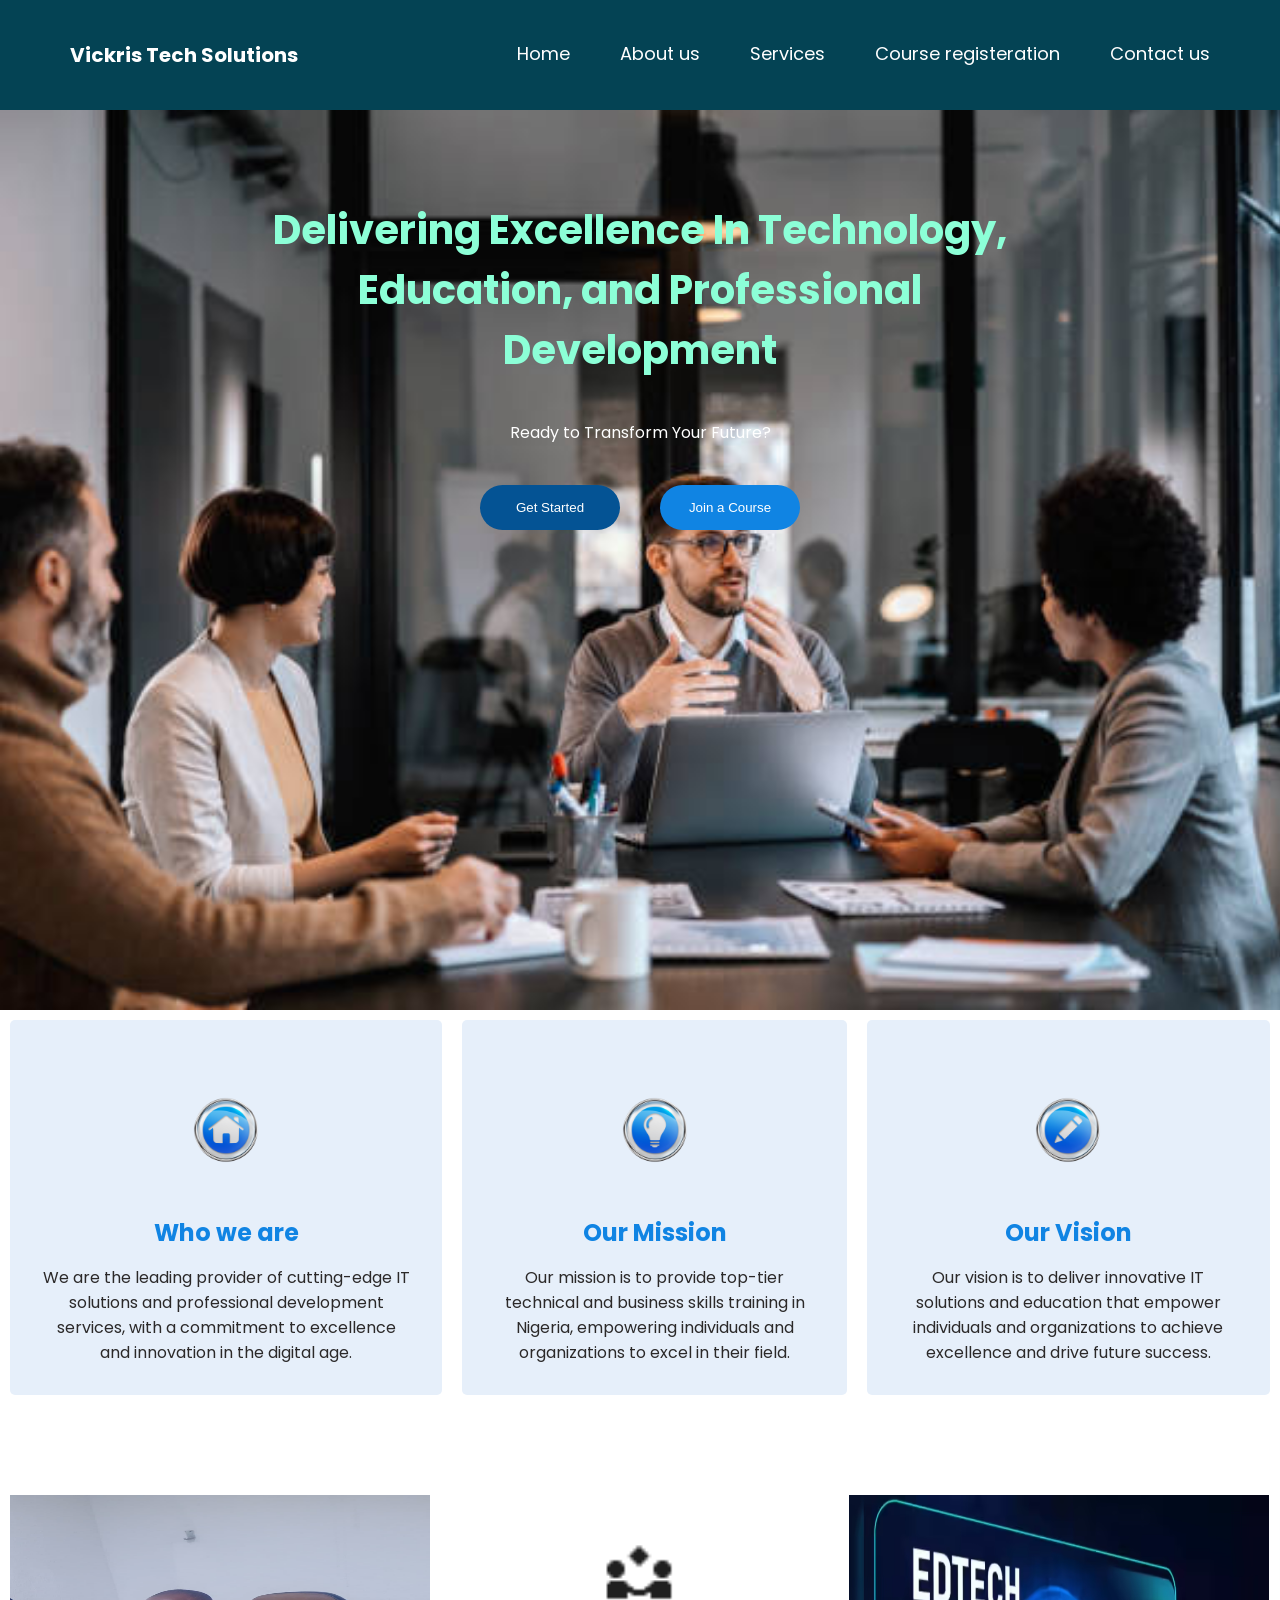
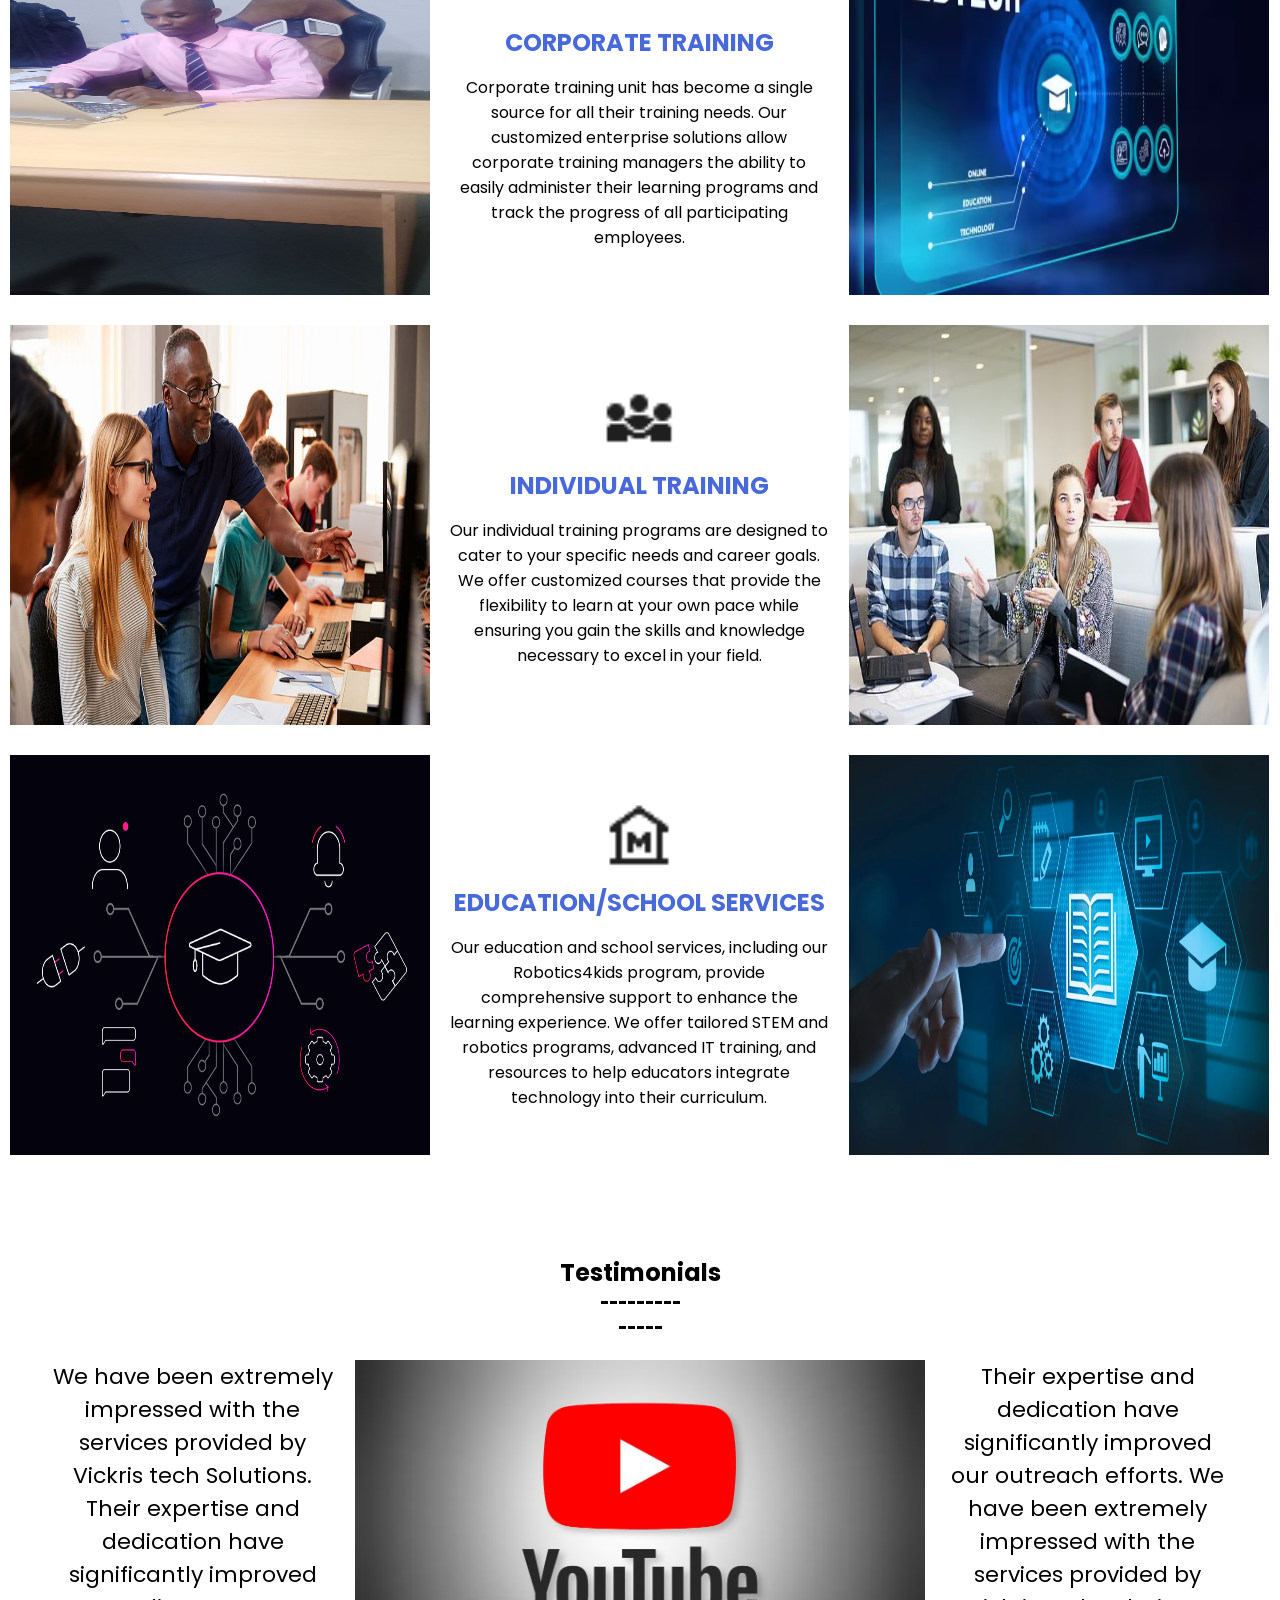
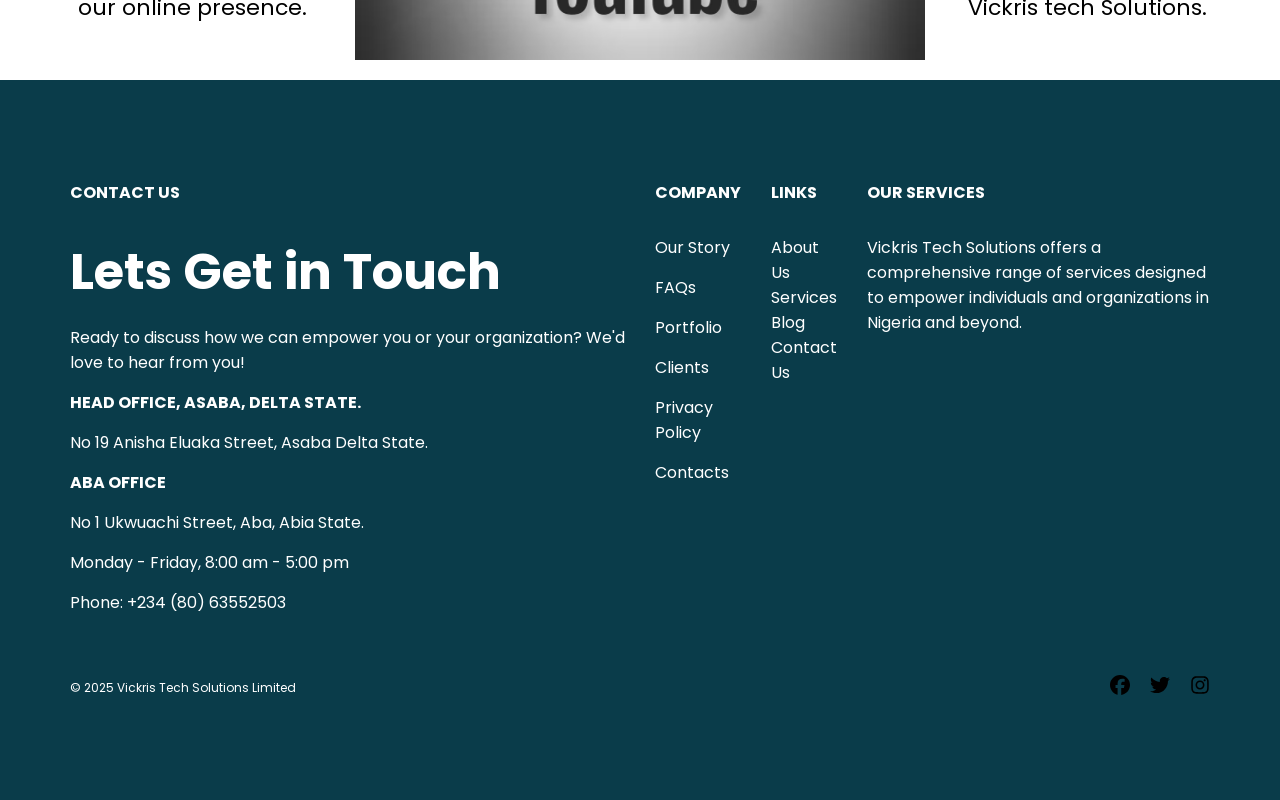
==== index.html @ e67c6e82 "Rename vickris.html to index.html" ====
<!DOCTYPE html>
<html lang="en">
  <head>
    <meta charset="UTF-8" />
    <meta name="viewport" content="width=device-width, initial-scale=1.0" />
    <title>Vickris Tech Solutions - The future of technology</title>
    <link rel="stylesheet" href="vickris.css" />
  </head>
  <body>
    <!-- header -->
    <header class="header">
      <div class="logo">Vickris Tech Solutions</div>
      <nav>
        <ul>
          <li>Home</li>
          <li>About us</li>
          <li>Services</li>
          <li>Course registeration</li>
          <li>Contact us</li>
        </ul>
      </nav>
    </header>

    <!-- main -->
    <main class="main">
      <!-- hero section -->
      <section class="hero">
        <h1>
          Delivering Excellence In Technology, Education, and Professional
          Development
        </h1>
        <p class="hero-p">Ready to Transform Your Future?</p>
        <div class="hero-btn">
          <button class="hero-btn-one">Get Started</button>
          <button class="hero-btn-two">Join a Course</button>
        </div>
      </section>

      <!-- about us section -->
      <section class="about-us-cont">
        <div class="about-us">
          <img src="Images/iconsvg-1.png" alt="" />
          <h2>Who we are</h2>
          <p>
            We are the leading provider of cutting-edge IT solutions and
            professional development services, with a commitment to excellence
            and innovation in the digital age.
          </p>
        </div>
        <div class="about-us">
          <img src="Images/iconsvg-2.png" alt="" />
          <h2>Our Mission</h2>
          <p>
            Our mission is to provide top-tier technical and business skills
            training in Nigeria, empowering individuals and organizations to
            excel in their field.
          </p>
        </div>
        <div class="about-us">
          <img src="Images/iconsvg-3.png" alt="" />
          <h2>Our Vision</h2>
          <p>
            Our vision is to deliver innovative IT solutions and education that
            empower individuals and organizations to achieve excellence and
            drive future success.
          </p>
        </div>
      </section>

      <!-- services section -->
      <section class="services-section">
        <div class="services">
          <img src="Images/mr chris.jpg" alt="" />
          <div class="services-box">
            <img src="Images/handshakeicon.png" alt="" />
            <h2>CORPORATE TRAINING</h2>
            <p>
              Corporate training unit has become a single source for all their
              training needs. Our customized enterprise solutions allow
              corporate training managers the ability to easily administer their
              learning programs and track the progress of all participating
              employees.
            </p>
          </div>
          <img src="Images/edd2.avif" alt="" />
        </div>

        <div class="services">
          <img src="Images/edd1.jpg" alt="" />
          <div class="services-box">
            <img src="Images/partnersicon.png" alt="" />
            <h2>INDIVIDUAL TRAINING</h2>
            <p>
              Our individual training programs are designed to cater to your
              specific needs and career goals. We offer customized courses that
              provide the flexibility to learn at your own pace while ensuring
              you gain the skills and knowledge necessary to excel in your
              field.
            </p>
          </div>
          <img src="Images/edd3.jpg" alt="" />
        </div>

        <div class="services">
          <img src="Images/edd4.png" alt="" />
          <div class="services-box">
            <img src="Images/schoolicon.png" alt="" />
            <h2>EDUCATION/SCHOOL SERVICES</h2>
            <p>
              Our education and school services, including our Robotics4kids
              program, provide comprehensive support to enhance the learning
              experience. We offer tailored STEM and robotics programs, advanced
              IT training, and resources to help educators integrate technology
              into their curriculum.
            </p>
          </div>
          <img src="Images/edd5.webp" alt="vv" />
        </div>
      </section>

      <!-- testimonials section -->
      <section class="testimonial-box">
        <h2>Testimonials</h2>
        <div class="dash">---------</div>
        <div class="dash">-----</div>
        <div class="testimonial">
          <p>
            We have been extremely impressed with the services provided by
            Vickris tech Solutions. Their expertise and dedication have
            significantly improved our online presence.
          </p>
          <img src="Images/youtbe-testimonial.avif" alt="" />
          <p>
            Their expertise and dedication have significantly improved our
            outreach efforts. We have been extremely impressed with the services
            provided by Vickris tech Solutions.
          </p>
        </div>
      </section>

      <section class="contact">
        <div class="contact-box">
          <div class="contact-left">
            <h2>Contact Us</h2>
            <div class="contact-left-bottom">
              <div class="bold">Lets Get in Touch</div>
              <div>
                Ready to discuss how we can empower you or your organization?
                We'd love to hear from you!
              </div>
              <div class="office">Head Office, Asaba, Delta State.</div>
              <div>No 19 Anisha Eluaka Street, Asaba Delta State.</div>
              <div class="office">Aba Office</div>
              <div>No 1 Ukwuachi Street, Aba, Abia State.</div>
              <div>Monday - Friday, 8:00 am - 5:00 pm</div>
              <div>Phone: +234 (80) 63552503</div>
            </div>
          </div>

          <div class="contact-right">
            <div class="contact-right-top">
              <h2>Company</h2>
              <div class="contact-right-bottom">
                <div>Our Story</div>
                <div>FAQs</div>
                <div>Portfolio</div>
                <div>Clients</div>
                <div>Privacy Policy</div>
                <div>Contacts</div>
              </div>
            </div>

            <div class="contact-right-top">
              <h2>Links</h2>
              <div class="contact-right-bottom">
                <div>
                  <div>About Us</div>
                  <div>Services</div>
                  <div>Blog</div>
                  <div>Contact Us</div>
                </div>
              </div>
            </div>
            <div class="contact-right-top">
              <h2>Our Services</h2>
              <div class="contact-right-bottom">
                Vickris Tech Solutions offers a comprehensive range of services
                designed to empower individuals and organizations in Nigeria and
                beyond.
              </div>
            </div>
          </div>
        </div>

        <footer>
          <div>© 2025 Vickris Tech Solutions Limited</div>
          <ul>
            <li>
              <a href="#"><img src="Images/facebook-brands.svg" alt="" /></a>
            </li>
            <li>
              <a href="#"><img src="Images/twitter-brands.svg" alt="" /></a>
            </li>
            <li>
              <a href="#"
                ><img src="Images/instagram-brands-solid.svg" alt=""
              /></a>
            </li>
          </ul>
        </footer>
      </section>
    </main>

    <!-- footer -->
  </body>
</html>
---- vickris.css ----
@import url("https://fonts.googleapis.com/css2?family=Poppins:ital,wght@0,100;0,200;0,300;0,400;0,500;0,600;0,700;0,800;0,900;1,100;1,200;1,300;1,400;1,500;1,600;1,700;1,800;1,900&display=swap");

* {
  margin: 0;
  padding: 0;
  box-sizing: border-box;
}

body {
  font-family: "Poppins", sans-serif;
}

header {
  background-color: #044354;
  padding: 40px 70px;
  display: flex;
  justify-content: space-between;
  color: #fff;
  font-size: 20px;
}

.logo {
  font-weight: bold;
  cursor: pointer;
}
header img {
  width: 20px;
  height: 20px;
}
nav ul {
  display: flex;
  gap: 50px;
  font-size: 18px;
}

/* padding-right: 2rem; */

li {
  list-style-type: none;
  cursor: pointer;
}

.hero {
  background-image: url("Images/office-img.jpg");
  background-repeat: no-repeat;
  background-size: cover;
  height: 100vh;
  padding: 90px 20%;
  display: flex;
  flex-direction: column;
  align-items: center;
  gap: 40px;
}

.hero h1 {
  color: #8cffd7;
  font-size: 40px;
  text-align: center;
}

.hero-p {
  color: #ffffff;
}

.hero-btn {
  display: flex;
  gap: 40px;
}

.hero-btn button {
  width: 140px;
  height: 45px;
  color: #fff;
  border: none;
  border-radius: 49px;
  cursor: pointer;
}

.hero-btn-one {
  background-color: #045394;
}

.hero-btn-two {
  background-color: #1084e3;
}

.about-us-cont {
  margin: 10px;
  display: flex;
  gap: 20px;
}
.about-us {
  background-color: #e6effa;
  display: flex;
  flex-direction: column;
  justify-content: center;
  align-items: center;
  gap: 15px;
  padding: 60px 30px 30px;
  border-radius: 5px;
}

.about-us img {
  margin-bottom: 20px;
  width: 100px;
  height: 100px;
}

.about-us h2 {
  color: #1084e3;
}

.about-us p {
  text-align: center;
  color: #2b2929;
}

.services-section {
  display: flex;
  flex-direction: column;
  gap: 30px;
  margin: 100px 10px;
}

.services {
  display: flex;
}

.services-box {
  padding: 10px 20px;
  width: 33.3%;
  height: 400px;
  display: flex;
  flex-direction: column;
  justify-content: center;
  align-items: center;
  gap: 15px;
}

.services img {
  width: 33.3%;
  height: 400px;
}

.services-box img {
  height: 70px;
  width: 70px;
}

.services-box h2 {
  color: #4869d9;
}

.services-box p {
  text-align: center;
}

.testimonial-box {
  display: flex;
  flex-direction: column;
  align-items: center;
}

.testimonial {
  display: flex;
  gap: 20px;
  align-items: center;
  padding: 20px 50px;
}

.testimonial p {
  width: 25%;
  height: 300px;
  font-size: 22px;
  text-align: center;
}

.testimonial img {
  width: 50%;
  height: 300px;
}

.dash {
  font-weight: 900;
}

.contact {
  background-color: #0a3c4a;
  color: #fff;
  padding: 100px 70px;
  display: flex;
  flex-direction: column;
  gap: 60px;
}

.contact-box {
  display: flex;
  gap: 30px;
}

.contact-left {
  width: 50%;
  display: flex;
  flex-direction: column;
  gap: 30px;
}

.contact-left-bottom,
.contact-right-bottom {
  display: flex;
  flex-direction: column;
  gap: 15px;
}

.contact-right {
  display: flex;
  width: 50%;
  gap: 30px;
}

.contact-right-top {
  display: flex;
  flex-direction: column;
  gap: 30px;
}

.contact h2 {
  text-transform: uppercase;
  font-size: 16px;
}

.bold {
  font-size: 50px;
  font-weight: bold;
}

.office {
  font-weight: bold;
  text-transform: uppercase;
}

footer {
  display: flex;
  justify-content: space-between;
  align-items: center;
  font-size: 12px;
}

footer ul {
  display: flex;
  align-items: center;
  gap: 20px;
}

footer img {
  width: 20px;
  height: 20px;
}
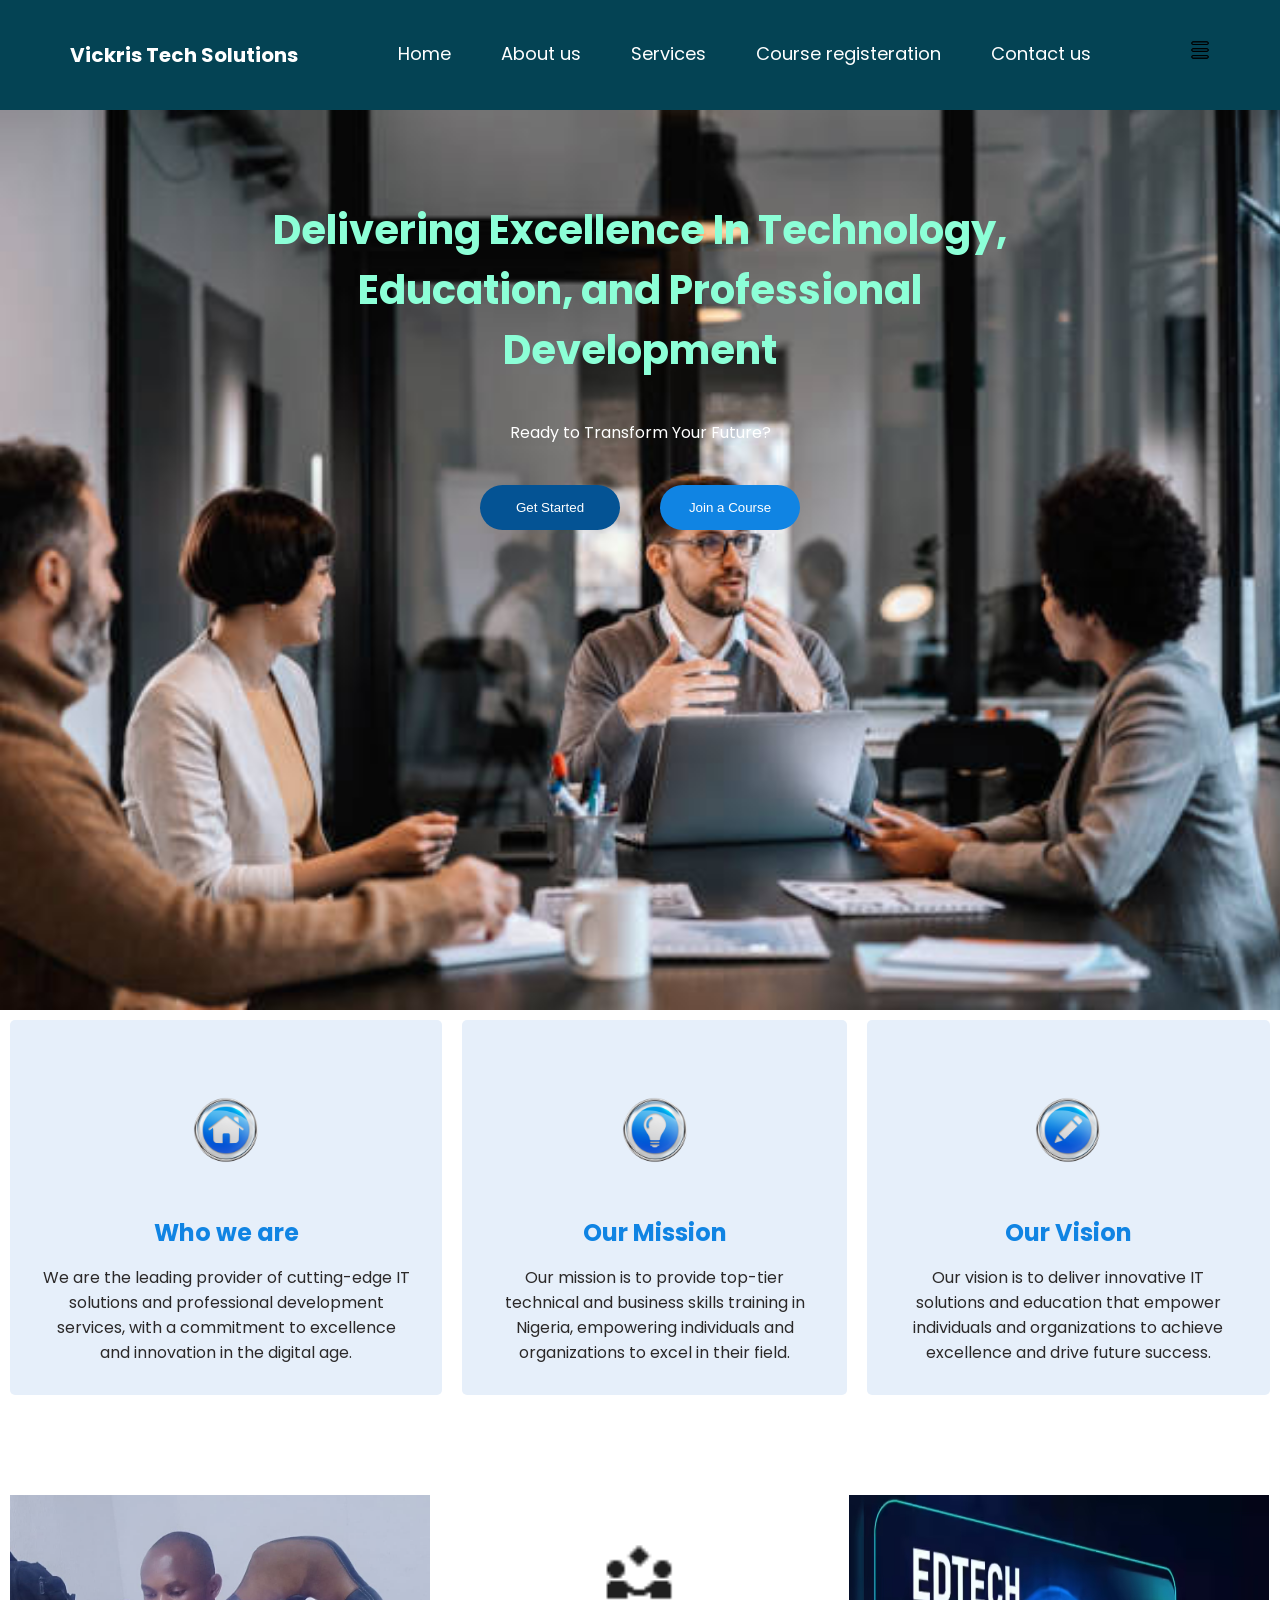
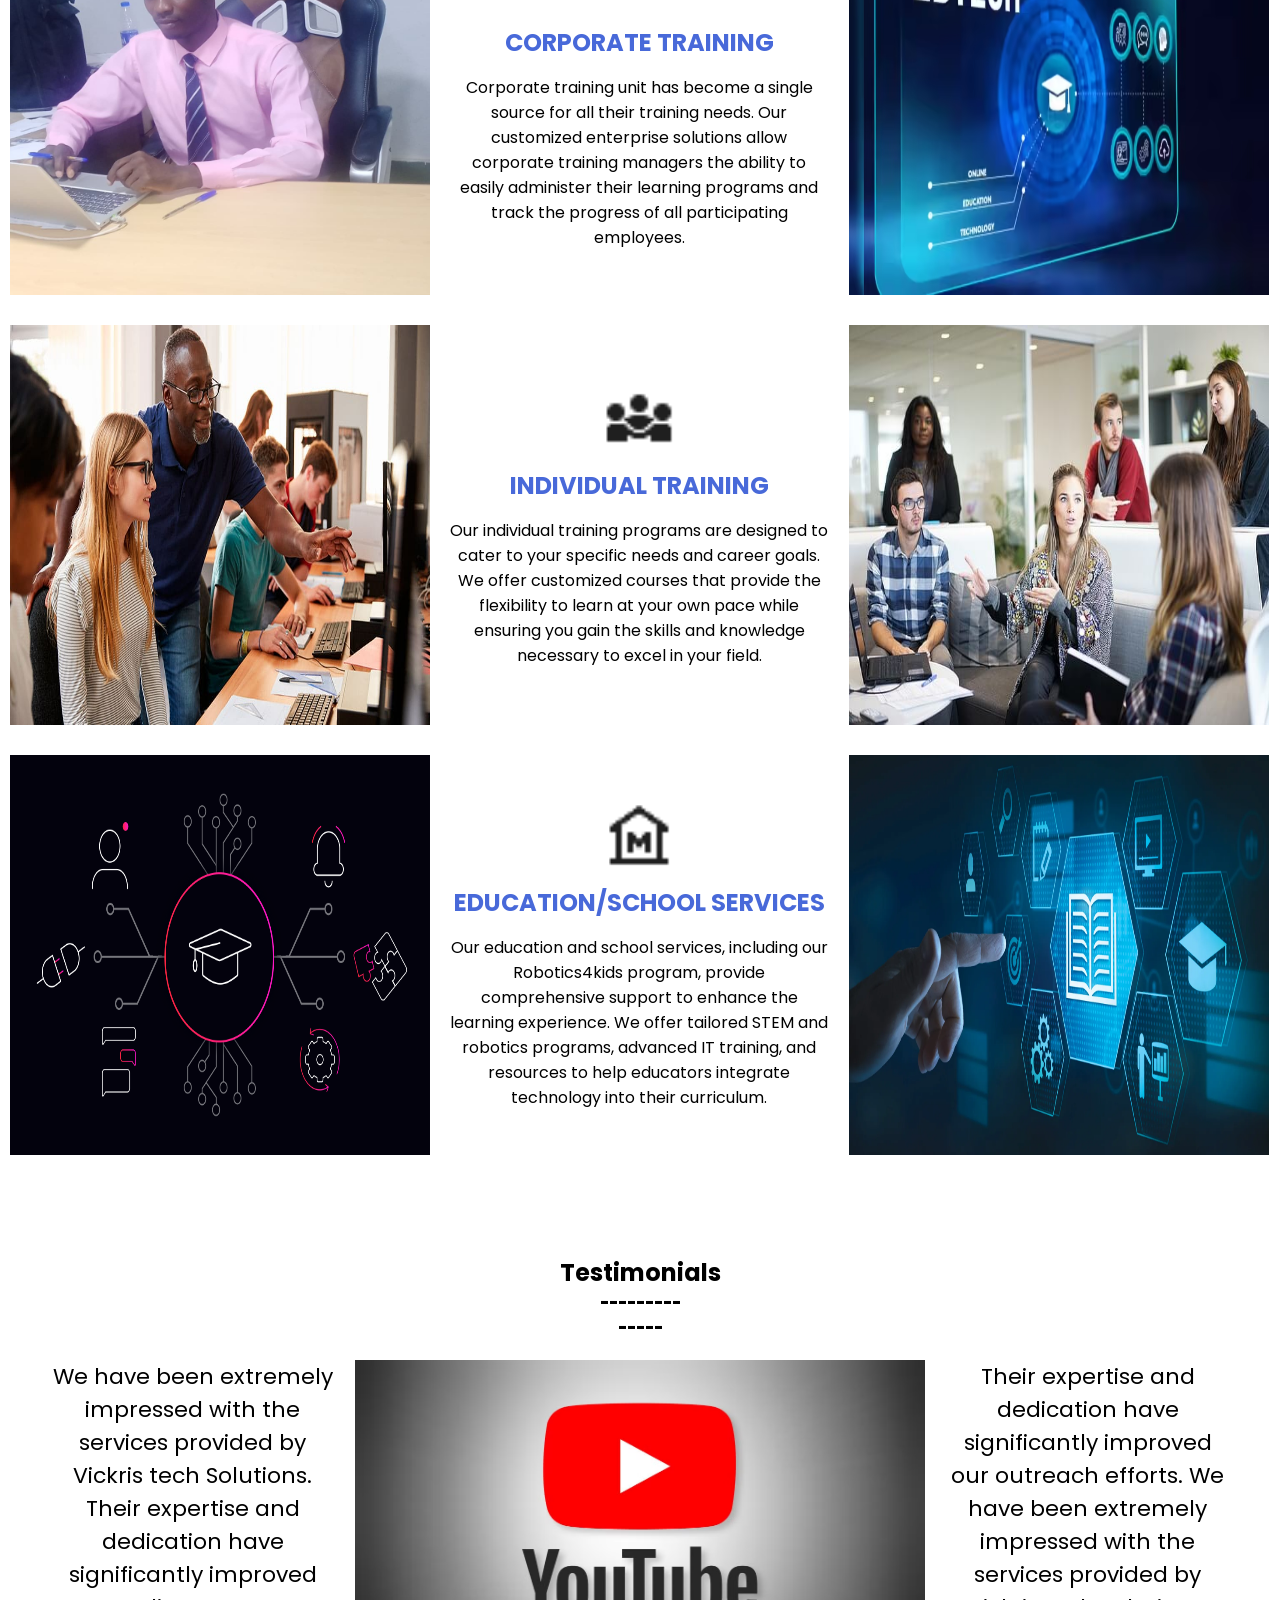
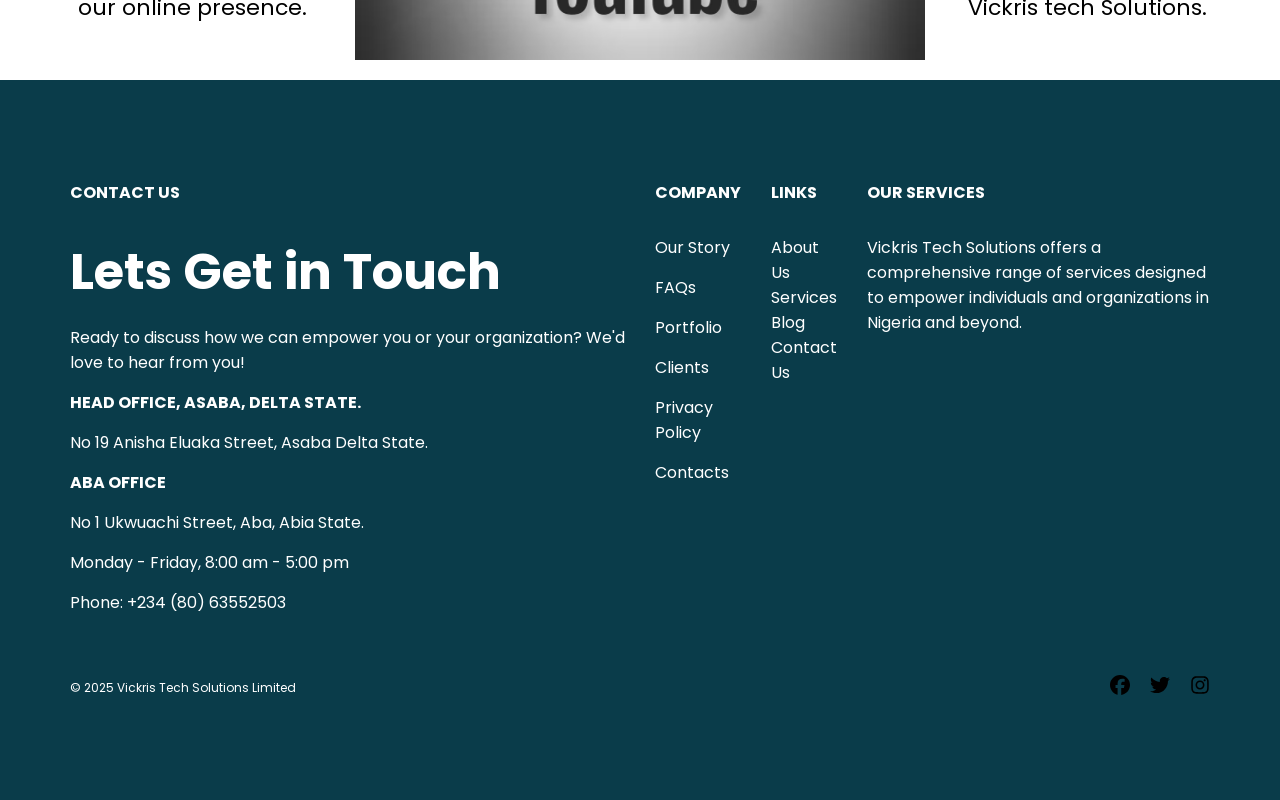
==== commit 6aa0a4dc: "responsive-commit" ====
--- a/index.html
+++ b/index.html
@@ -4,7 +4,7 @@
     <meta charset="UTF-8" />
     <meta name="viewport" content="width=device-width, initial-scale=1.0" />
     <title>Vickris Tech Solutions - The future of technology</title>
-    <link rel="stylesheet" href="vickris.css" />
+    <link rel="stylesheet" href="styles.css" />
   </head>
   <body>
     <!-- header -->
@@ -19,6 +19,7 @@
           <li>Contact us</li>
         </ul>
       </nav>
+      <img src="Images/hamburger.png" alt="" class="hamburger-menu" />
     </header>
 
     <!-- main -->
--- a/styles.css
+++ b/styles.css
@@ -0,0 +1,258 @@
+@import url("https://fonts.googleapis.com/css2?family=Poppins:ital,wght@0,100;0,200;0,300;0,400;0,500;0,600;0,700;0,800;0,900;1,100;1,200;1,300;1,400;1,500;1,600;1,700;1,800;1,900&display=swap");
+
+* {
+  margin: 0;
+  padding: 0;
+  box-sizing: border-box;
+}
+
+body {
+  font-family: "Poppins", sans-serif;
+}
+
+header {
+  background-color: #044354;
+  padding: 40px 70px;
+  display: flex;
+  justify-content: space-between;
+  color: #fff;
+  font-size: 20px;
+}
+
+.logo {
+  font-weight: bold;
+  cursor: pointer;
+}
+header img {
+  width: 20px;
+  height: 20px;
+}
+nav ul {
+  display: flex;
+  gap: 50px;
+  font-size: 18px;
+}
+
+/* padding-right: 2rem; */
+
+li {
+  list-style-type: none;
+  cursor: pointer;
+}
+
+.hero {
+  background-image: url("Images/office-img.jpg");
+  background-repeat: no-repeat;
+  background-size: cover;
+  height: 100vh;
+  padding: 90px 20%;
+  display: flex;
+  flex-direction: column;
+  align-items: center;
+  gap: 40px;
+}
+
+.hero h1 {
+  color: #8cffd7;
+  font-size: 40px;
+  text-align: center;
+}
+
+.hero-p {
+  color: #ffffff;
+}
+
+.hero-btn {
+  display: flex;
+  gap: 40px;
+}
+
+.hero-btn button {
+  width: 140px;
+  height: 45px;
+  color: #fff;
+  border: none;
+  border-radius: 49px;
+  cursor: pointer;
+}
+
+.hero-btn-one {
+  background-color: #045394;
+}
+
+.hero-btn-two {
+  background-color: #1084e3;
+}
+
+.about-us-cont {
+  margin: 10px;
+  display: flex;
+  gap: 20px;
+}
+.about-us {
+  background-color: #e6effa;
+  display: flex;
+  flex-direction: column;
+  justify-content: center;
+  align-items: center;
+  gap: 15px;
+  padding: 60px 30px 30px;
+  border-radius: 5px;
+}
+
+.about-us img {
+  margin-bottom: 20px;
+  width: 100px;
+  height: 100px;
+}
+
+.about-us h2 {
+  color: #1084e3;
+}
+
+.about-us p {
+  text-align: center;
+  color: #2b2929;
+}
+
+.services-section {
+  display: flex;
+  flex-direction: column;
+  gap: 30px;
+  margin: 100px 10px;
+}
+
+.services {
+  display: flex;
+}
+
+.services-box {
+  padding: 10px 20px;
+  width: 33.3%;
+  height: 400px;
+  display: flex;
+  flex-direction: column;
+  justify-content: center;
+  align-items: center;
+  gap: 15px;
+}
+
+.services img {
+  width: 33.3%;
+  height: 400px;
+}
+
+.services-box img {
+  height: 70px;
+  width: 70px;
+}
+
+.services-box h2 {
+  color: #4869d9;
+}
+
+.services-box p {
+  text-align: center;
+}
+
+.testimonial-box {
+  display: flex;
+  flex-direction: column;
+  align-items: center;
+}
+
+.testimonial {
+  display: flex;
+  gap: 20px;
+  align-items: center;
+  padding: 20px 50px;
+}
+
+.testimonial p {
+  width: 25%;
+  height: 300px;
+  font-size: 22px;
+  text-align: center;
+}
+
+.testimonial img {
+  width: 50%;
+  height: 300px;
+}
+
+.dash {
+  font-weight: 900;
+}
+
+.contact {
+  background-color: #0a3c4a;
+  color: #fff;
+  padding: 100px 70px;
+  display: flex;
+  flex-direction: column;
+  gap: 60px;
+}
+
+.contact-box {
+  display: flex;
+  gap: 30px;
+}
+
+.contact-left {
+  width: 50%;
+  display: flex;
+  flex-direction: column;
+  gap: 30px;
+}
+
+.contact-left-bottom,
+.contact-right-bottom {
+  display: flex;
+  flex-direction: column;
+  gap: 15px;
+}
+
+.contact-right {
+  display: flex;
+  width: 50%;
+  gap: 30px;
+}
+
+.contact-right-top {
+  display: flex;
+  flex-direction: column;
+  gap: 30px;
+}
+
+.contact h2 {
+  text-transform: uppercase;
+  font-size: 16px;
+}
+
+.bold {
+  font-size: 50px;
+  font-weight: bold;
+}
+
+.office {
+  font-weight: bold;
+  text-transform: uppercase;
+}
+
+footer {
+  display: flex;
+  justify-content: space-between;
+  align-items: center;
+  font-size: 12px;
+}
+
+footer ul {
+  display: flex;
+  align-items: center;
+  gap: 20px;
+}
+
+footer img {
+  width: 20px;
+  height: 20px;
+}
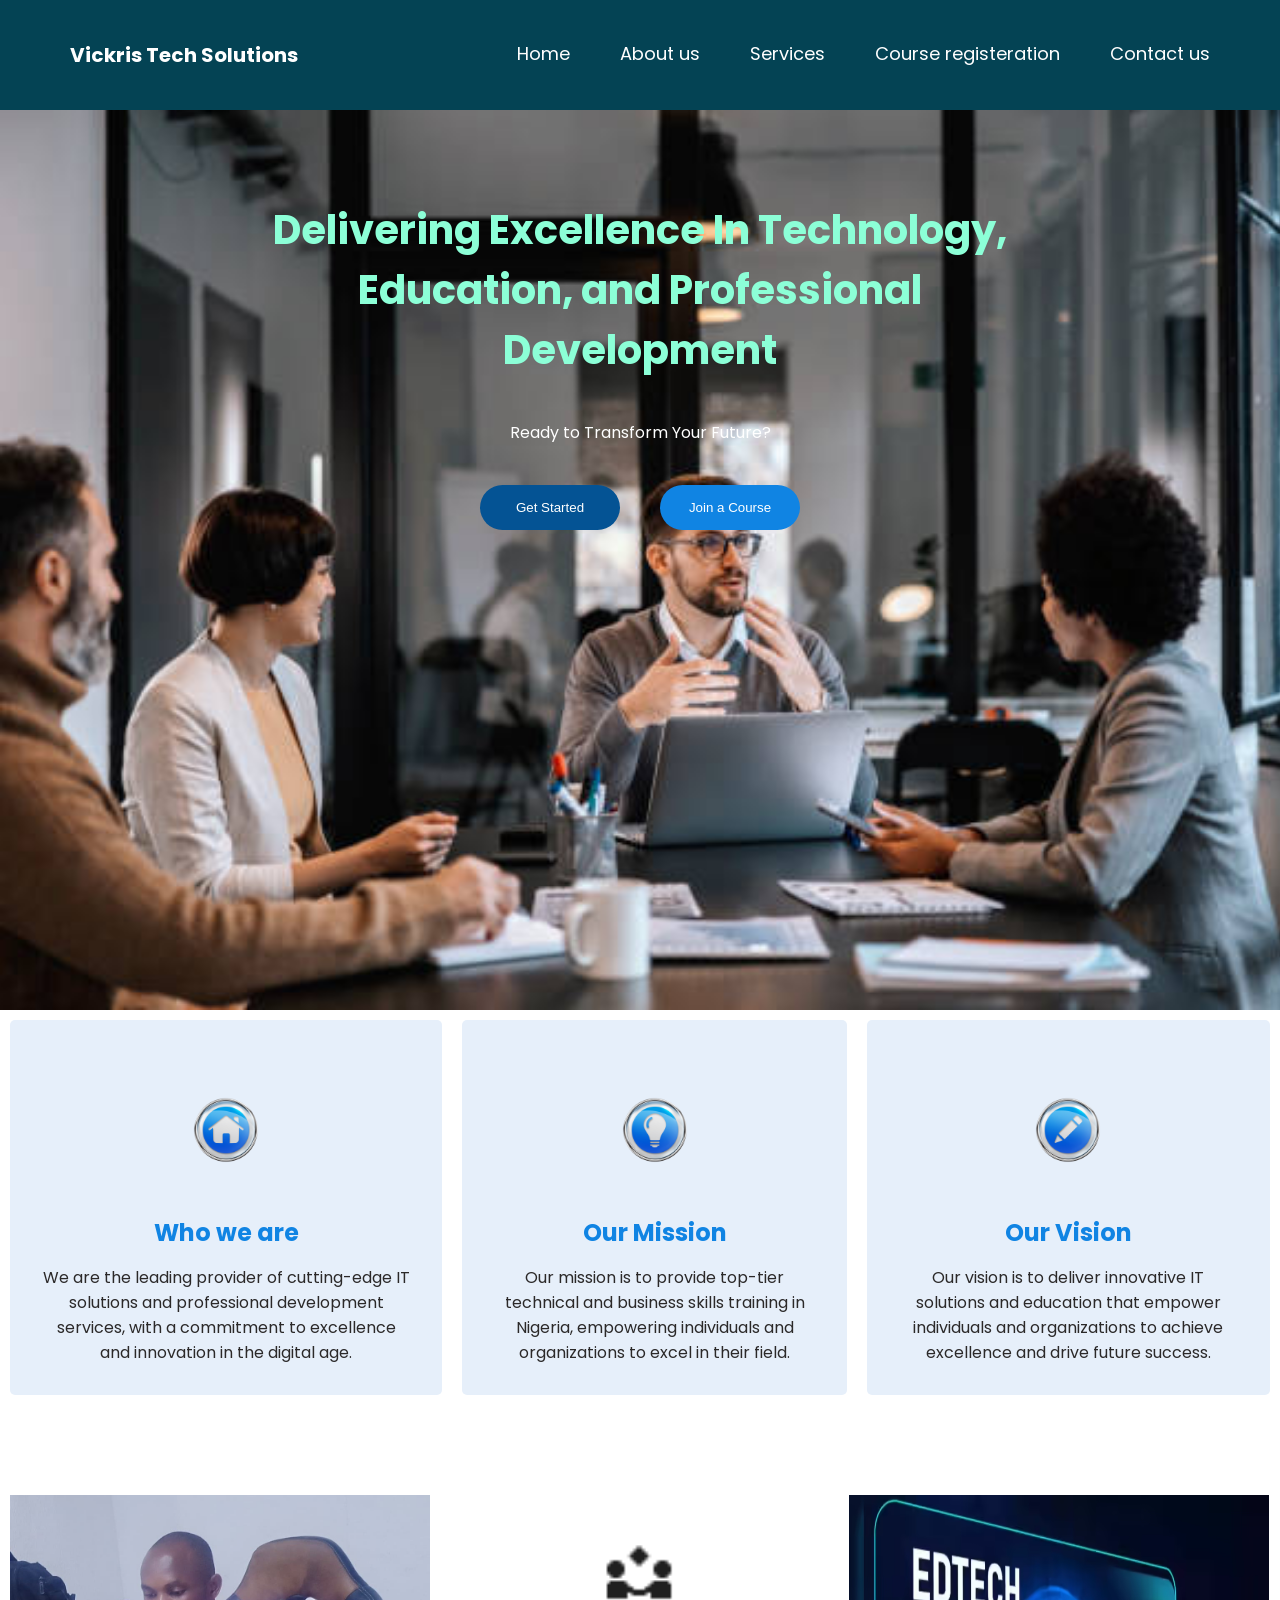
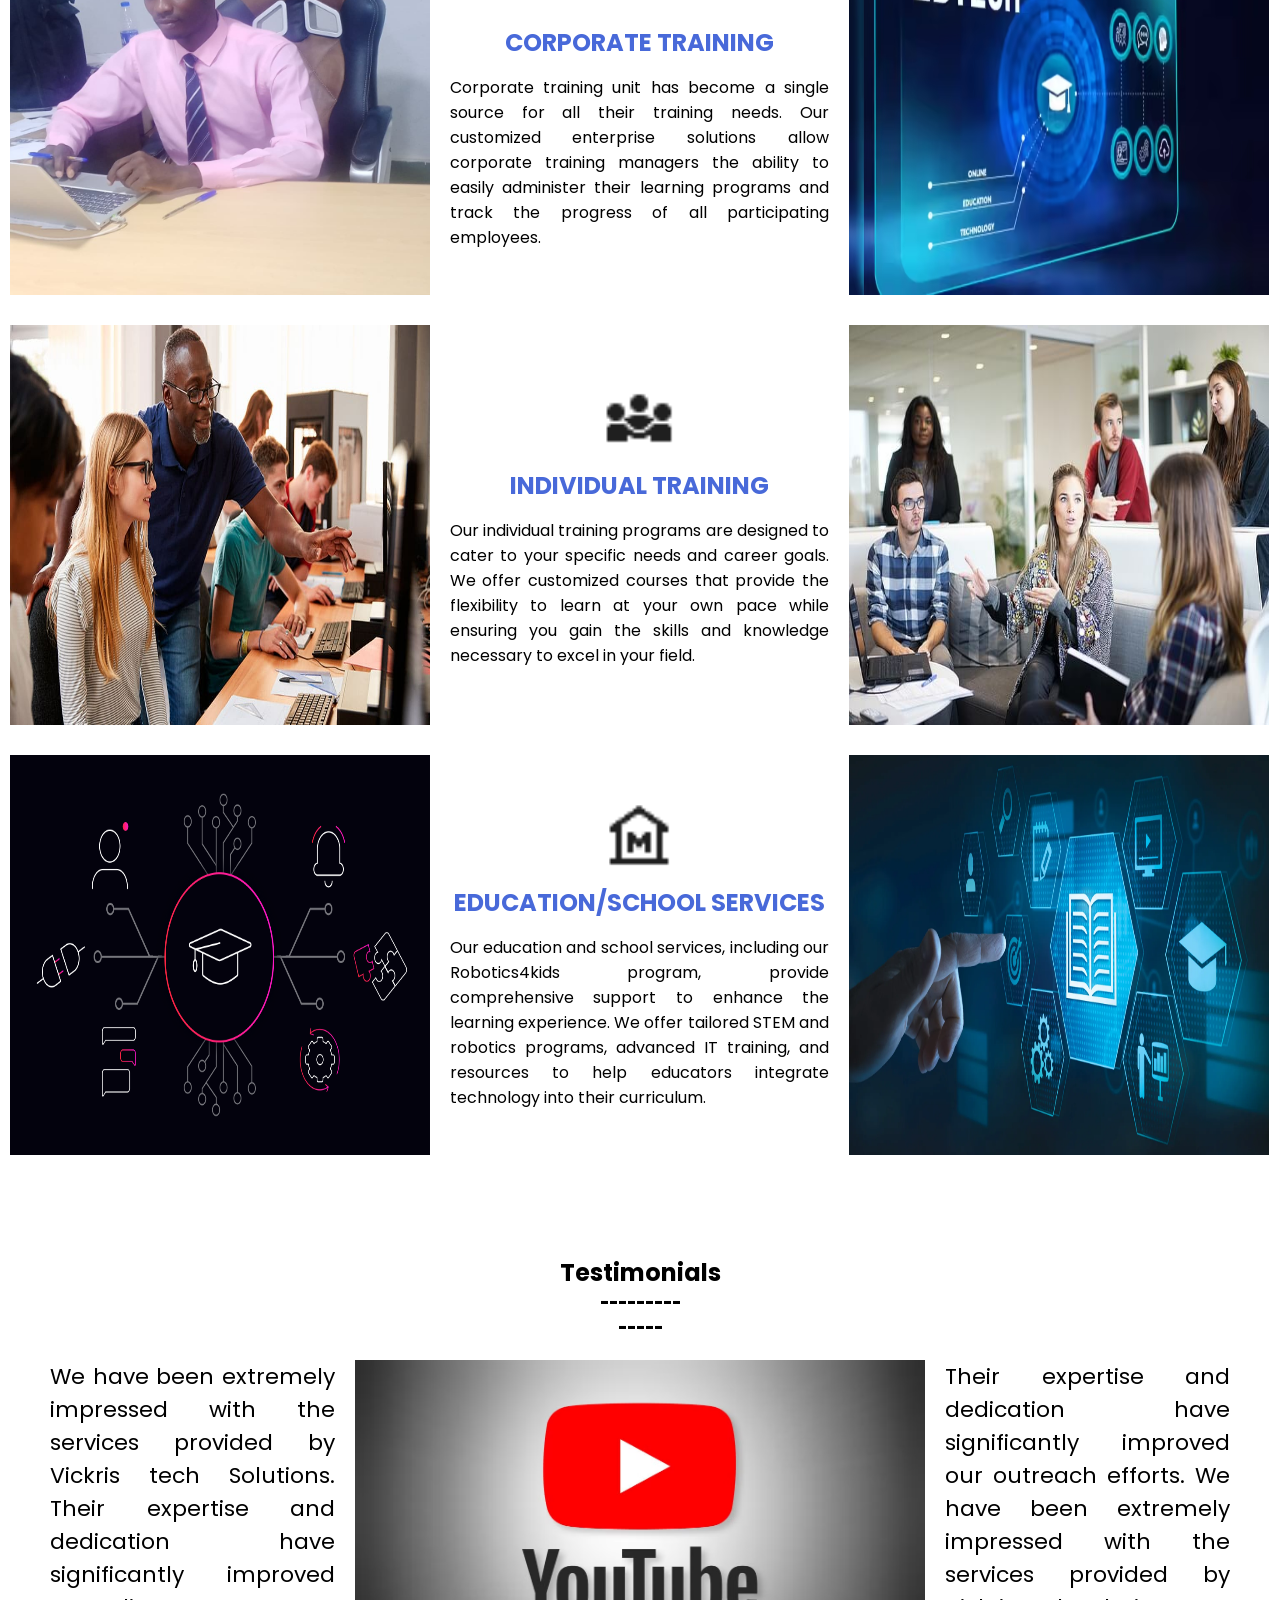
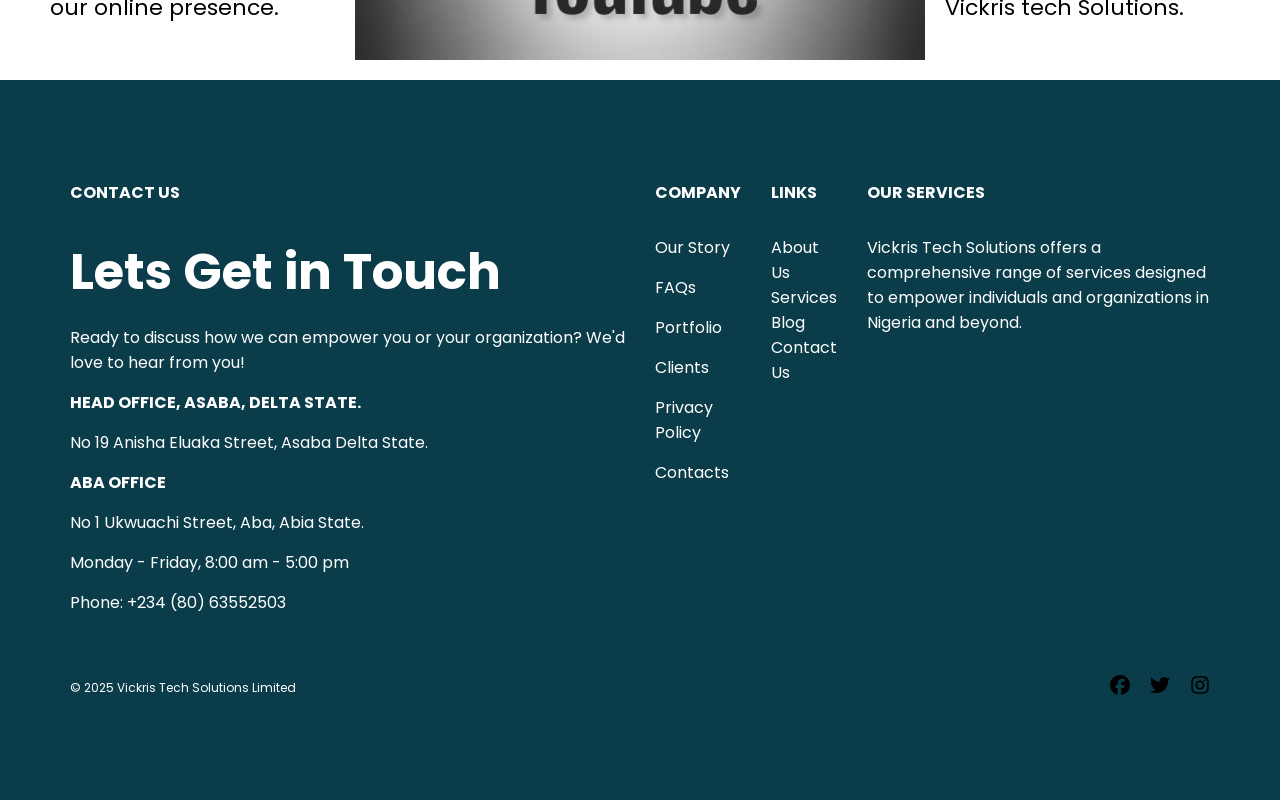
==== commit 1c558eca: "fixed hamurger and responsive issues" ====
--- a/index.html
+++ b/index.html
@@ -19,7 +19,7 @@
           <li>Contact us</li>
         </ul>
       </nav>
-      <img src="Images/hamburger.png" alt="" class="hamburger-menu" />
+      <img src="Images/menu-icon.svg" alt="" class="hamburger-menu" />
     </header>
 
     <!-- main -->
--- a/styles.css
+++ b/styles.css
@@ -23,14 +23,16 @@
   font-weight: bold;
   cursor: pointer;
 }
-header img {
+nav ul {
+  display: flex;
+  gap: 50px;
+  font-size: 18px;
+}
+
+.hamburger-menu {
   width: 20px;
   height: 20px;
-}
-nav ul {
-  display: flex;
-  gap: 50px;
-  font-size: 18px;
+  display: none;
 }
 
 /* padding-right: 2rem; */
@@ -51,7 +53,6 @@
   align-items: center;
   gap: 40px;
 }
-
 .hero h1 {
   color: #8cffd7;
   font-size: 40px;
@@ -149,10 +150,11 @@
 
 .services-box h2 {
   color: #4869d9;
+  text-align: center;
 }
 
 .services-box p {
-  text-align: center;
+  text-align: justify;
 }
 
 .testimonial-box {
@@ -172,7 +174,7 @@
   width: 25%;
   height: 300px;
   font-size: 22px;
-  text-align: center;
+  text-align: justify;
 }
 
 .testimonial img {
@@ -256,3 +258,131 @@
   width: 20px;
   height: 20px;
 }
+
+@media (max-width: 1050px) {
+  nav ul {
+    gap: 30px;
+    font-size: 16px;
+  }
+}
+
+@media (max-width: 910px) {
+  nav ul {
+    gap: 15px;
+    font-size: 14px;
+  }
+
+  .services-box {
+    padding: 5px 10px;
+    height: 250px;
+    gap: 8px;
+  }
+
+  .services img {
+    height: 250px;
+  }
+
+  .services-box img {
+    height: 40px;
+    width: 40px;
+  }
+
+  .services-box h2 {
+    font-size: 16px;
+  }
+
+  .services-box p {
+    font-size: 14px;
+  }
+
+  .testimonial p {
+    font-size: 16px;
+    height: 200px;
+  }
+
+  .testimonial img {
+    height: 200px;
+  }
+}
+
+@media (max-width: 768px) {
+  .hamburger-menu {
+    display: flex;
+    width: 30px;
+    height: 30px;
+  }
+
+  nav {
+    display: none;
+  }
+
+  .hero {
+    padding: 90px 10%;
+  }
+  .about-us-cont {
+    flex-direction: column;
+  }
+
+  .about-us {
+    padding: 30px;
+  }
+
+  .services {
+    flex-direction: column;
+  }
+
+  .services-box,
+  .services img {
+    width: 100%;
+  }
+
+  .services-box img {
+    width: 50px;
+  }
+
+  .testimonial {
+    flex-direction: column;
+  }
+
+  .testimonial p,
+  .testimonial img {
+    width: 100%;
+    height: auto;
+  }
+
+  .contact-box {
+    flex-direction: column;
+  }
+
+  .contact-left,
+  .contact-right {
+    width: 100%;
+  }
+}
+
+@media (max-width: 480px) {
+  header {
+    padding: 10px 20px;
+    font-size: 15px;
+  }
+
+  .hamburger-menu{
+    width: 18px;
+    height: 18px;
+  }
+
+  .hero{
+    padding: 50px 20px;
+    gap: 15px;
+  }
+
+  .hero h1{
+    font-size: 25px;
+  }
+
+  .contact{
+    padding: 30px 20px;
+    gap: 30px;
+    font-size: 12px;
+  }
+}
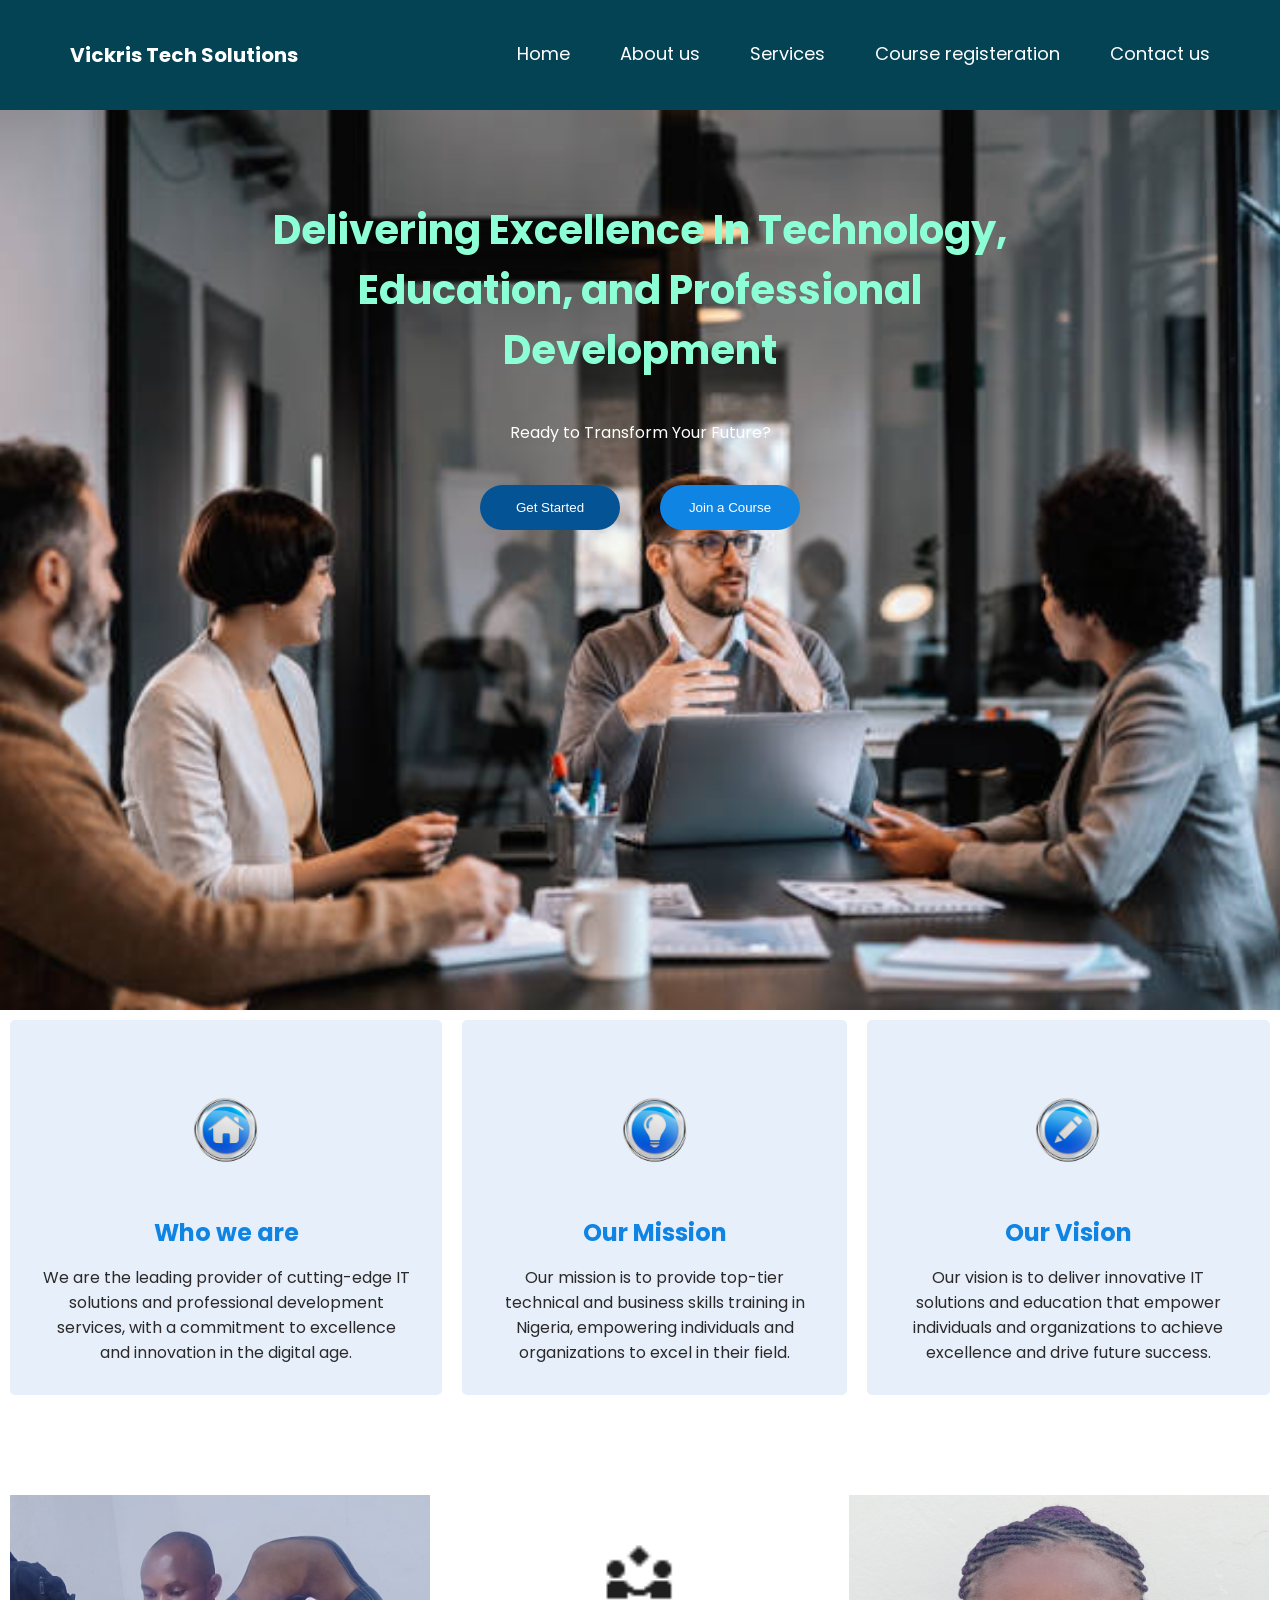
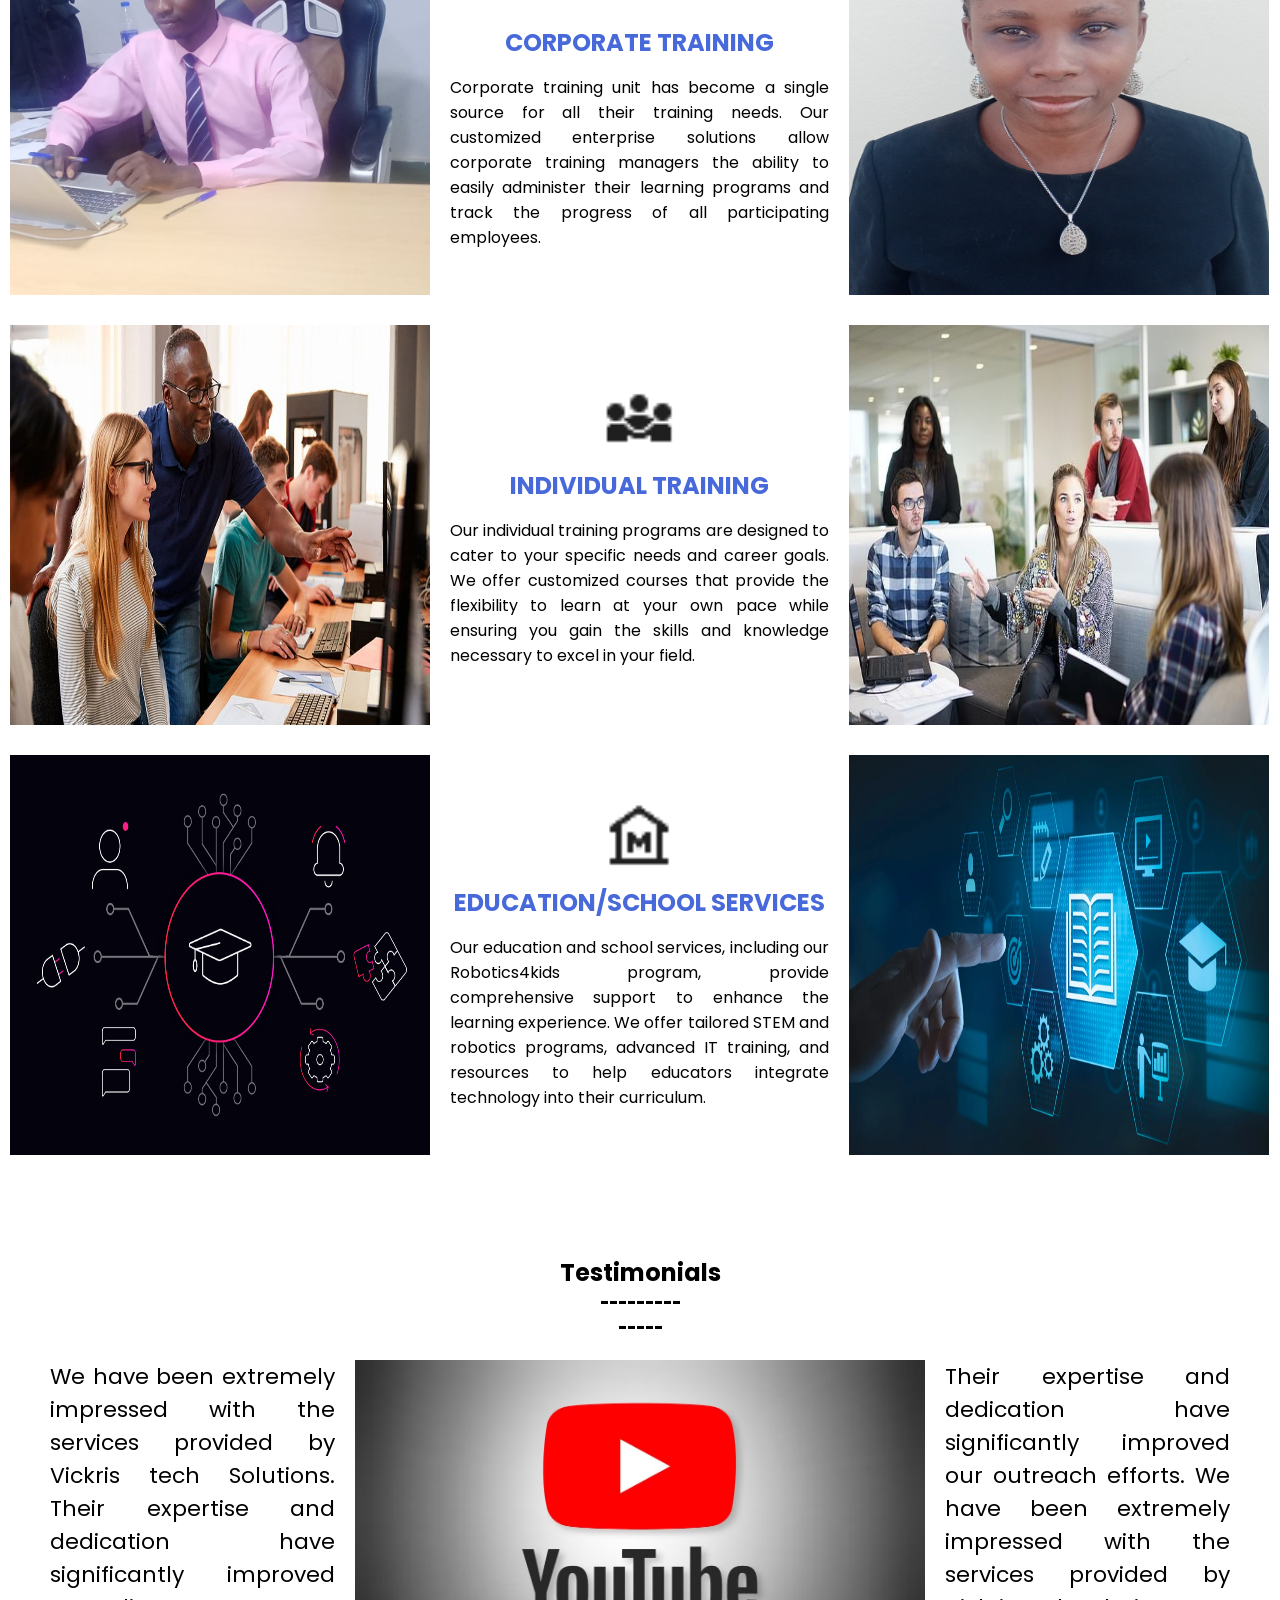
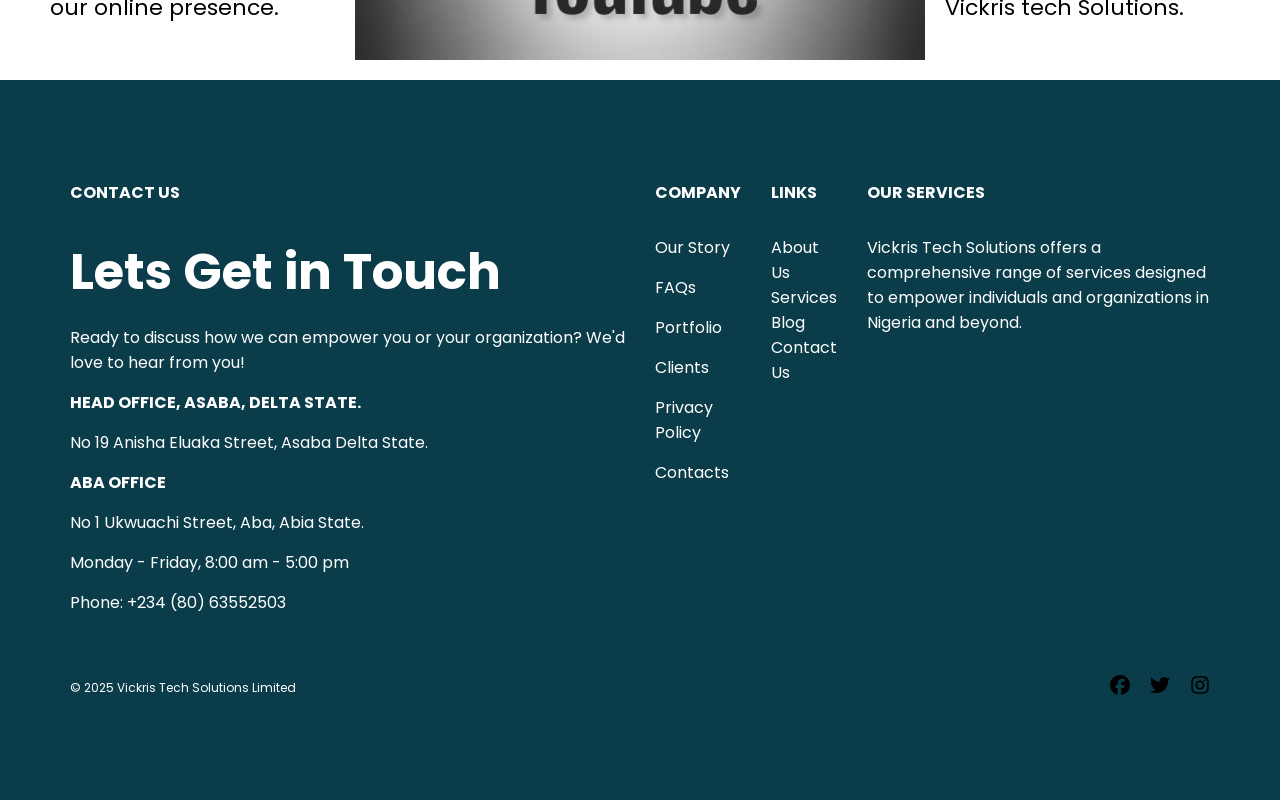
==== commit 6e109760: "added mrs vickris image" ====
--- a/index.html
+++ b/index.html
@@ -83,7 +83,7 @@
               employees.
             </p>
           </div>
-          <img src="Images/edd2.avif" alt="" />
+          <img src="Images/mrs vickris.jpg" alt="" />
         </div>
 
         <div class="services">
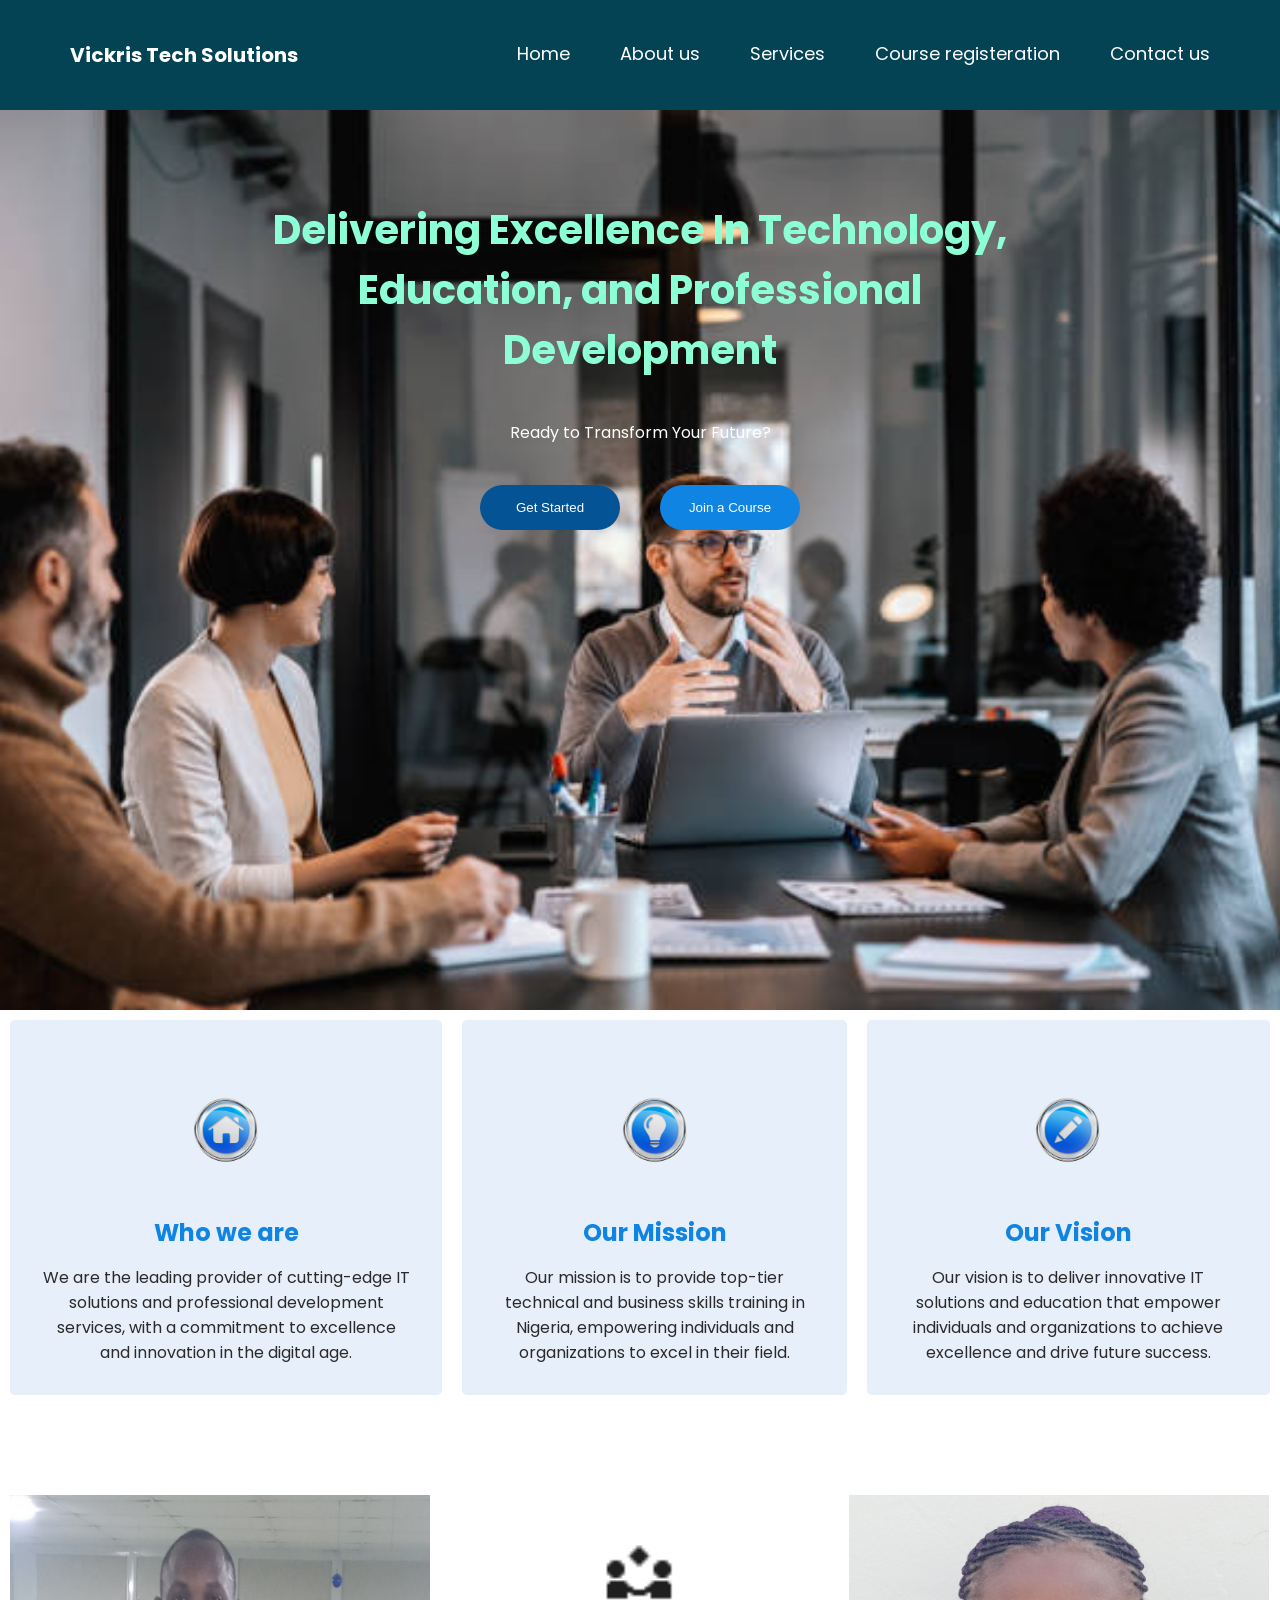
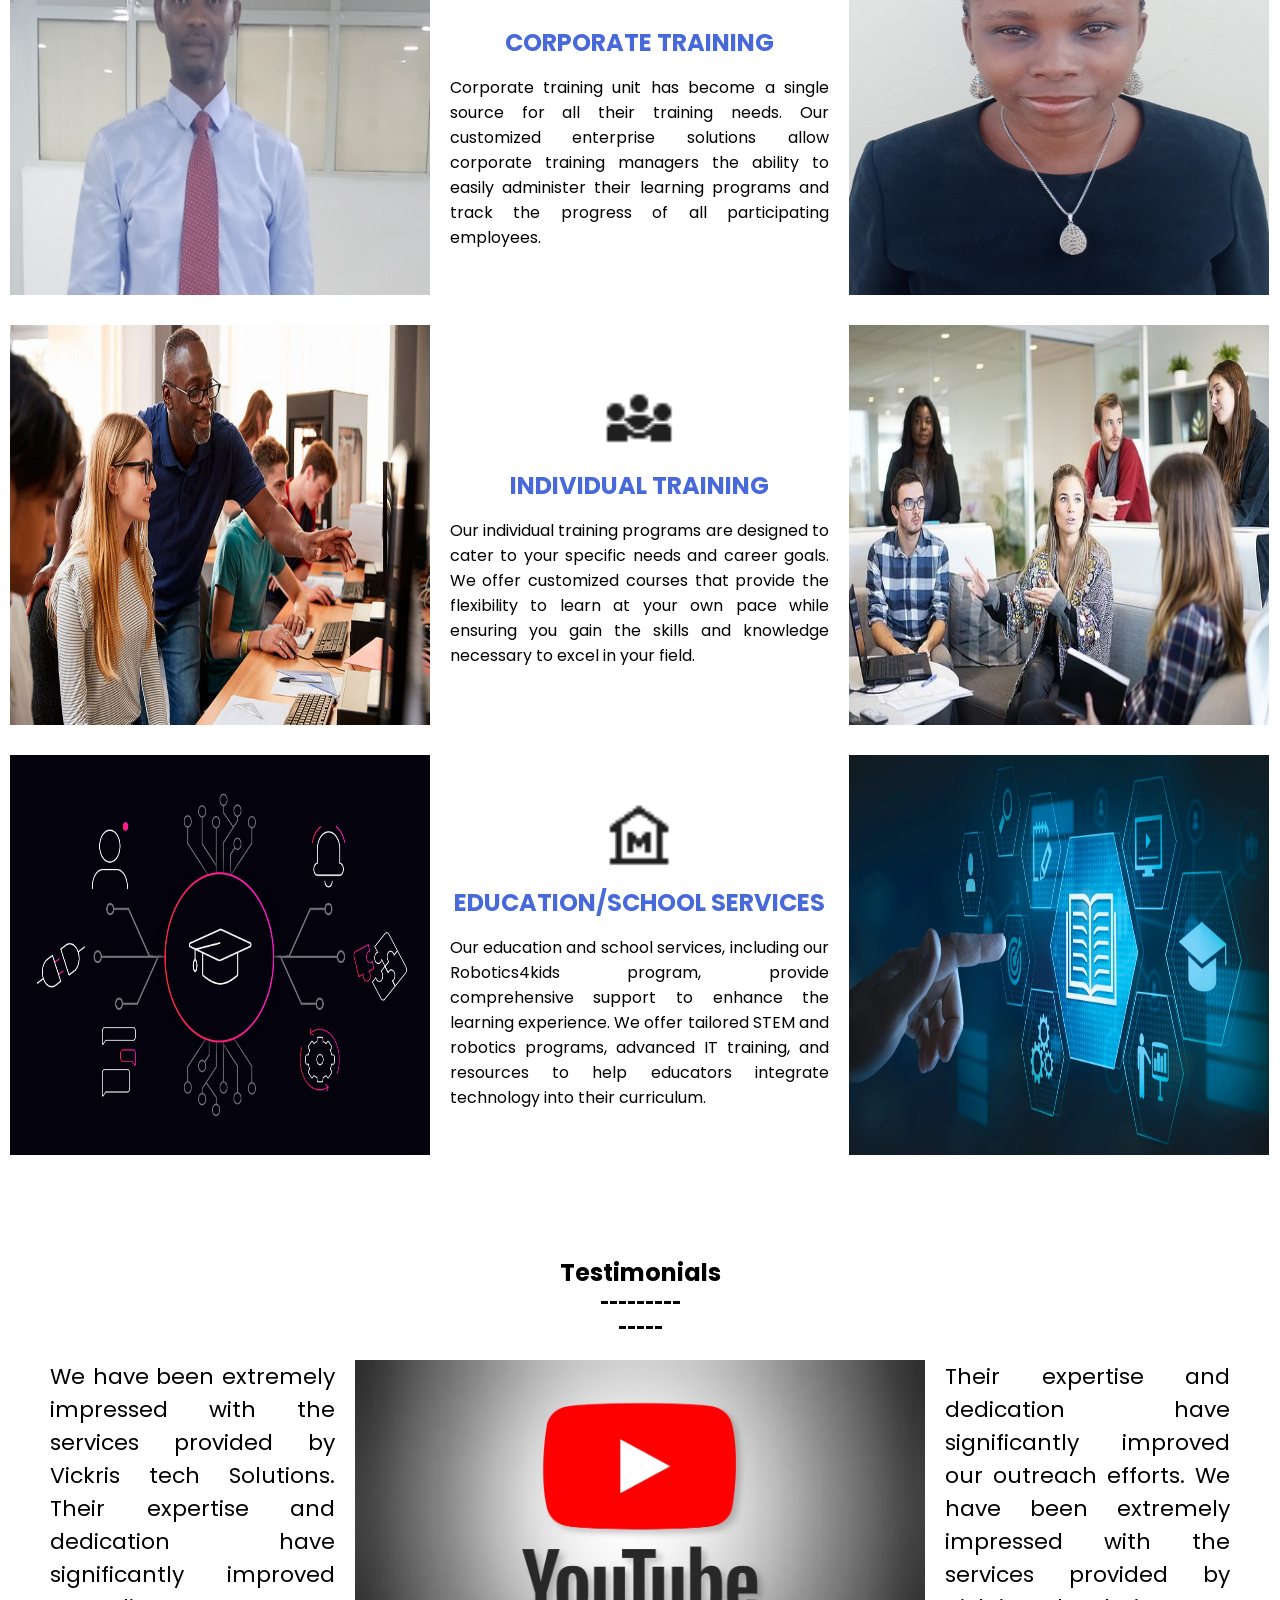
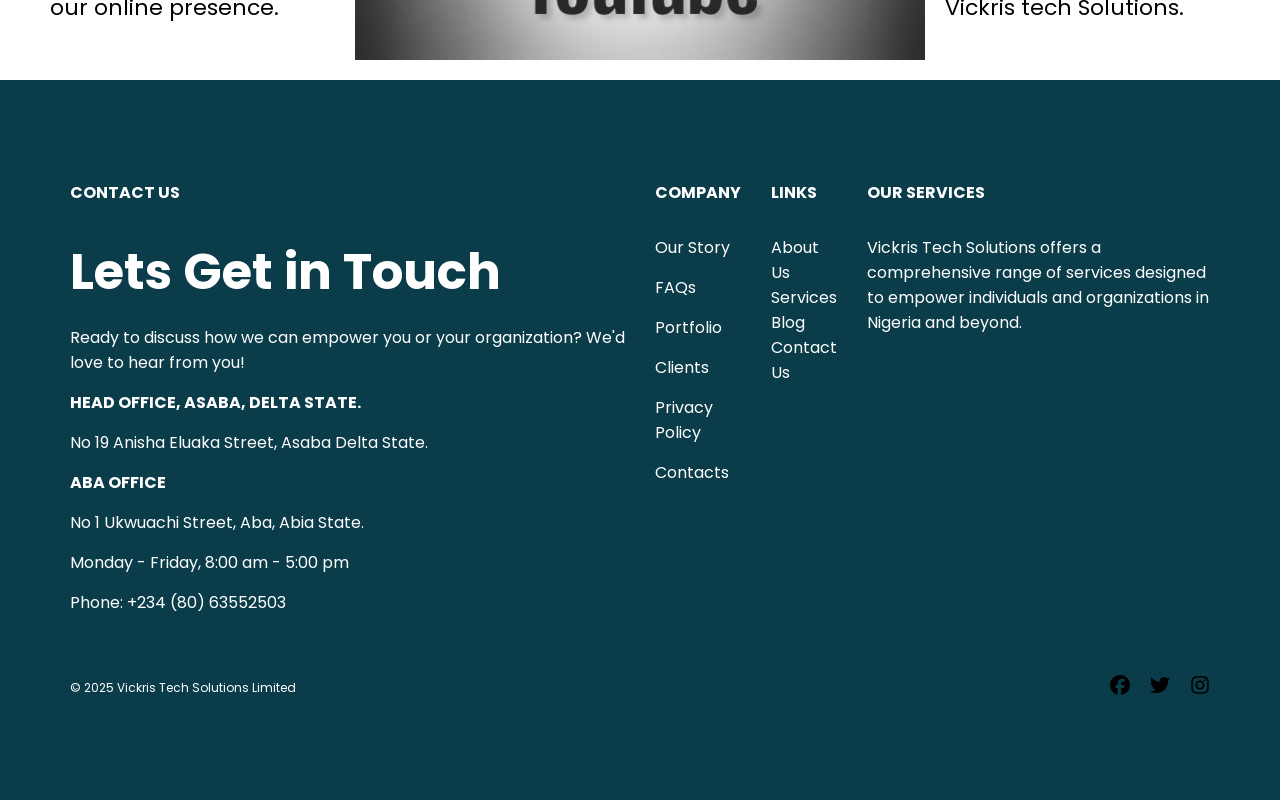
==== commit 857a4983: "added mr vickris imGE" ====
--- a/index.html
+++ b/index.html
@@ -71,7 +71,7 @@
       <!-- services section -->
       <section class="services-section">
         <div class="services">
-          <img src="Images/mr chris.jpg" alt="" />
+          <img src="Images/mr vickris.jpg" alt="" />
           <div class="services-box">
             <img src="Images/handshakeicon.png" alt="" />
             <h2>CORPORATE TRAINING</h2>
